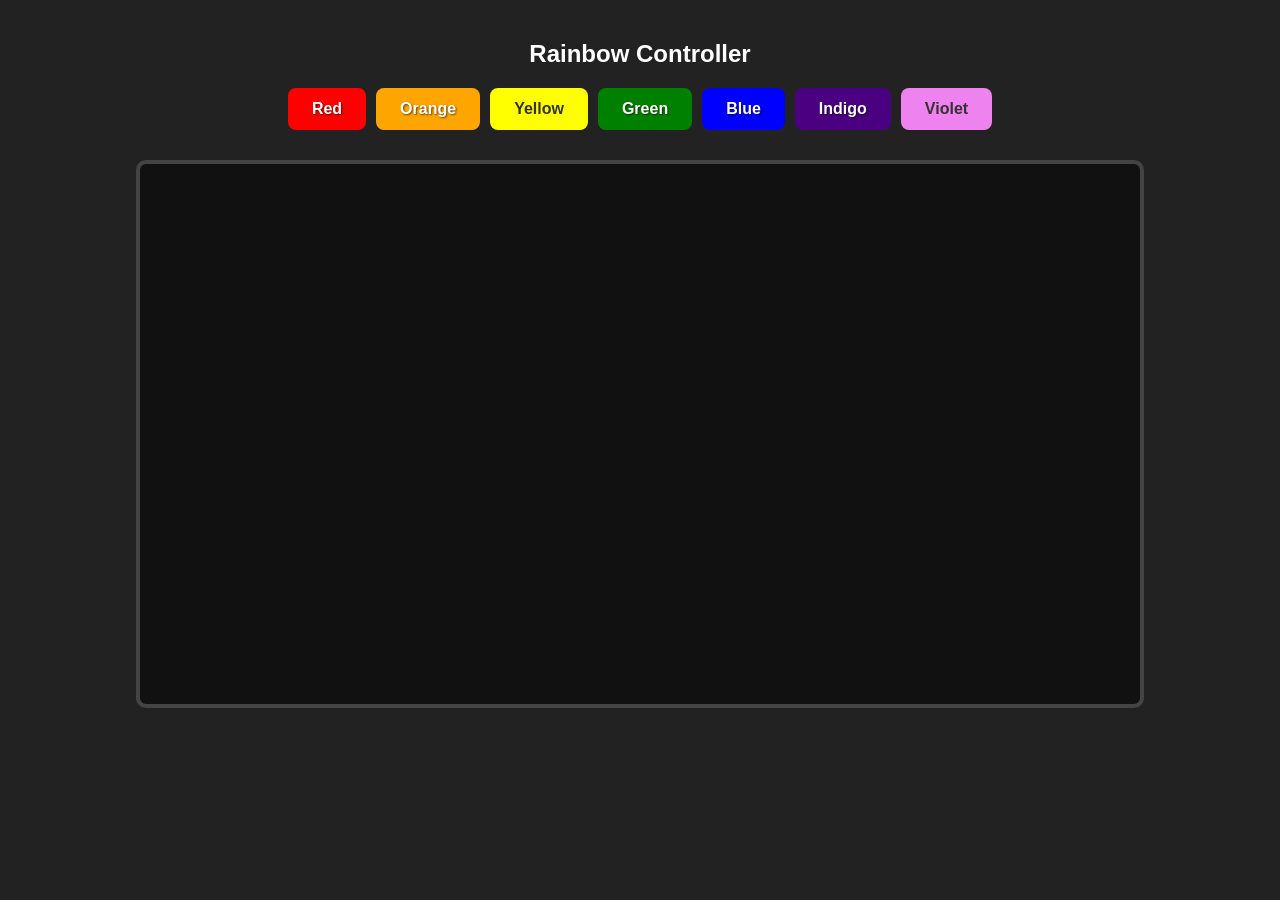
==== index.html @ f80fd1b6 "Add files via upload" ====
<!DOCTYPE html>
<html lang="en">
<head>
    <meta charset="UTF-8">
    <meta name="viewport" content="width=device-width, initial-scale=1.0">
    <title>Interactive Rainbow Columns</title>
    <style>
        /* General Page Styling */
        body {
            font-family: sans-serif;
            display: flex;
            flex-direction: column;
            align-items: center;
            margin: 0;
            padding: 20px;
            height: 100vh;
            box-sizing: border-box;
            background-color: #222;
            color: white;
        }

        /* The Controller (Button Container) */
        #controller {
            margin-bottom: 30px;
            display: flex;
            gap: 10px;
            flex-wrap: wrap;
            justify-content: center;
        }

        /* Button Styling */
        button {
            padding: 12px 24px;
            border: none;
            border-radius: 8px;
            cursor: pointer;
            color: white;
            font-weight: bold;
            font-size: 16px;
            text-shadow: 1px 1px 2px rgba(0,0,0,0.6);
            transition: transform 0.1s, filter 0.2s;
        }

        button:active {
            transform: scale(0.95);
        }

        button:disabled {
            filter: grayscale(100%);
            opacity: 0.5;
            cursor: not-allowed;
            transform: none;
        }

        /* Specific Button Colors */
        .btn-red { background-color: #ff0000; }
        .btn-orange { background-color: #ffa500; }
        .btn-yellow { background-color: #ffff00; color: #333; text-shadow: none;}
        .btn-green { background-color: #008000; }
        .btn-blue { background-color: #0000ff; }
        .btn-indigo { background-color: #4b0082; }
        .btn-violet { background-color: #ee82ee; color: #333; text-shadow: none; }

        /* The Display Container */
        #display-container {
            display: flex;
            width: 90%;
            max-width: 1000px;
            height: 60vh;
            border: 4px solid #444;
            border-radius: 10px;
            background-color: #111;
            align-items: flex-end; /* Aligns items to the bottom so they grow upwards */
            overflow: hidden;
        }

        /* Individual Column Styling */
        .column {
            flex: 1; /* Ensures all columns share the container width equally */
            height: 0; /* Starts at 0 height for the animation */
            transition: height 1.5s ease-out; /* The gradual fill animation */
            border-right: 1px solid rgba(0,0,0,0.2);
        }

        .column:last-child {
            border-right: none;
        }
    </style>
</head>
<body>

    <h2>Rainbow Controller</h2>

    <div id="controller">
        <button class="btn-red" onclick="addColumn('#ff0000', this)">Red</button>
        <button class="btn-orange" onclick="addColumn('#ffa500', this)">Orange</button>
        <button class="btn-yellow" onclick="addColumn('#ffff00', this)">Yellow</button>
        <button class="btn-green" onclick="addColumn('#008000', this)">Green</button>
        <button class="btn-blue" onclick="addColumn('#0000ff', this)">Blue</button>
        <button class="btn-indigo" onclick="addColumn('#4b0082', this)">Indigo</button>
        <button class="btn-violet" onclick="addColumn('#ee82ee', this)">Violet</button>
    </div>

    <div id="display-container">
        </div>

    <script>
        const container = document.getElementById('display-container');
        let columnsAdded = 0;

        function addColumn(colorHex, buttonElement) {
            // Stop if we already have 7 columns
            if (columnsAdded >= 7) {
                return; 
            }

            // Disable the clicked button so it can't be used again
            buttonElement.disabled = true;

            // 1. Create the new column div
            const newColumn = document.createElement('div');
            newColumn.classList.add('column');
            newColumn.style.backgroundColor = colorHex;

            // 2. Add it to the container (it appears on the right of existing columns)
            container.appendChild(newColumn);

            // 3. Trigger the growth animation
            // We use a tiny setTimeout to ensure the browser registers the height: 0 first
            setTimeout(() => {
                newColumn.style.height = '100%';
            }, 50);

            columnsAdded++;
        }
    </script>
</body>
</html>
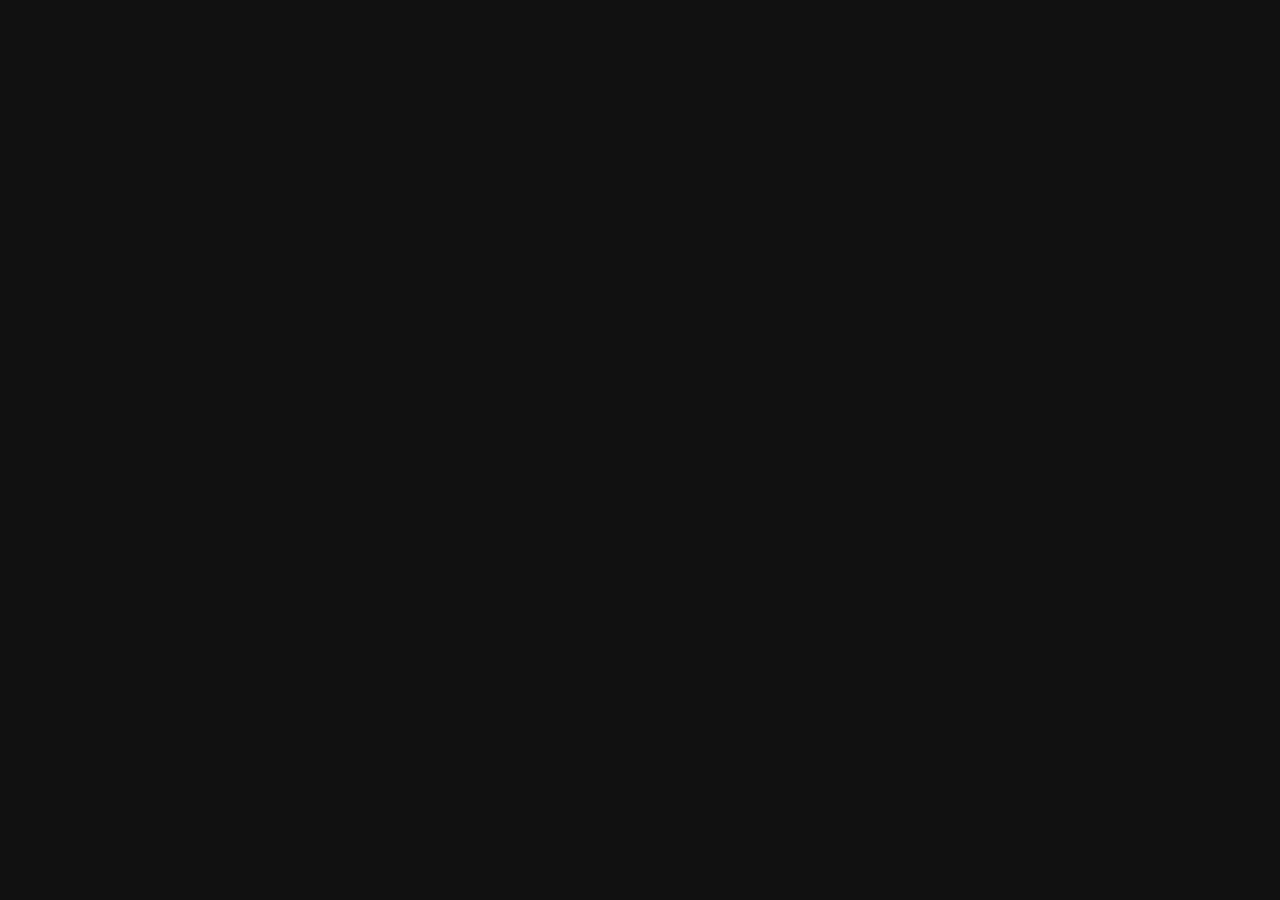
==== commit 0ce4eb1c: "Add files via upload" ====
--- a/index.html
+++ b/index.html
@@ -3,130 +3,66 @@
 <head>
     <meta charset="UTF-8">
     <meta name="viewport" content="width=device-width, initial-scale=1.0">
-    <title>Interactive Rainbow Columns</title>
+    <title>Rainbow Display</title>
     <style>
-        /* General Page Styling */
-        body {
-            font-family: sans-serif;
-            display: flex;
-            flex-direction: column;
-            align-items: center;
+        /* Reset to fill the full screen */
+        html, body {
             margin: 0;
-            padding: 20px;
+            padding: 0;
+            width: 100vw;
             height: 100vh;
-            box-sizing: border-box;
-            background-color: #222;
-            color: white;
+            overflow: hidden;
+            background-color: #111;
         }
-
-        /* The Controller (Button Container) */
-        #controller {
-            margin-bottom: 30px;
-            display: flex;
-            gap: 10px;
-            flex-wrap: wrap;
-            justify-content: center;
-        }
-
-        /* Button Styling */
-        button {
-            padding: 12px 24px;
-            border: none;
-            border-radius: 8px;
-            cursor: pointer;
-            color: white;
-            font-weight: bold;
-            font-size: 16px;
-            text-shadow: 1px 1px 2px rgba(0,0,0,0.6);
-            transition: transform 0.1s, filter 0.2s;
-        }
-
-        button:active {
-            transform: scale(0.95);
-        }
-
-        button:disabled {
-            filter: grayscale(100%);
-            opacity: 0.5;
-            cursor: not-allowed;
-            transform: none;
-        }
-
-        /* Specific Button Colors */
-        .btn-red { background-color: #ff0000; }
-        .btn-orange { background-color: #ffa500; }
-        .btn-yellow { background-color: #ffff00; color: #333; text-shadow: none;}
-        .btn-green { background-color: #008000; }
-        .btn-blue { background-color: #0000ff; }
-        .btn-indigo { background-color: #4b0082; }
-        .btn-violet { background-color: #ee82ee; color: #333; text-shadow: none; }
 
         /* The Display Container */
         #display-container {
+            width: 100%;
+            height: 100%;
             display: flex;
-            width: 90%;
-            max-width: 1000px;
-            height: 60vh;
-            border: 4px solid #444;
-            border-radius: 10px;
-            background-color: #111;
-            align-items: flex-end; /* Aligns items to the bottom so they grow upwards */
-            overflow: hidden;
+            align-items: flex-end; /* Grow from the bottom up */
         }
 
         /* Individual Column Styling */
         .column {
-            flex: 1; /* Ensures all columns share the container width equally */
-            height: 0; /* Starts at 0 height for the animation */
-            transition: height 1.5s ease-out; /* The gradual fill animation */
-            border-right: 1px solid rgba(0,0,0,0.2);
-        }
-
-        .column:last-child {
-            border-right: none;
+            flex: 1; /* Distributes width evenly */
+            height: 0; /* Starts at 0 for animation */
+            transition: height 1.5s ease-out;
         }
     </style>
 </head>
 <body>
 
-    <h2>Rainbow Controller</h2>
-
-    <div id="controller">
-        <button class="btn-red" onclick="addColumn('#ff0000', this)">Red</button>
-        <button class="btn-orange" onclick="addColumn('#ffa500', this)">Orange</button>
-        <button class="btn-yellow" onclick="addColumn('#ffff00', this)">Yellow</button>
-        <button class="btn-green" onclick="addColumn('#008000', this)">Green</button>
-        <button class="btn-blue" onclick="addColumn('#0000ff', this)">Blue</button>
-        <button class="btn-indigo" onclick="addColumn('#4b0082', this)">Indigo</button>
-        <button class="btn-violet" onclick="addColumn('#ee82ee', this)">Violet</button>
-    </div>
-
-    <div id="display-container">
-        </div>
+    <div id="display-container"></div>
 
     <script>
         const container = document.getElementById('display-container');
         let columnsAdded = 0;
 
-        function addColumn(colorHex, buttonElement) {
-            // Stop if we already have 7 columns
-            if (columnsAdded >= 7) {
-                return; 
+        // Clear any old data when the page loads
+        localStorage.removeItem('rainbowCommand');
+
+        // Listen for messages from the controller page
+        window.addEventListener('storage', function(event) {
+            // Check if the signal we received is the 'rainbowCommand'
+            if (event.key === 'rainbowCommand' && event.newValue) {
+                // We appended a timestamp to make every event unique, 
+                // so we split it to get just the color hex code
+                const colorHex = event.newValue.split('|')[0];
+                addColumn(colorHex);
             }
+        });
 
-            // Disable the clicked button so it can't be used again
-            buttonElement.disabled = true;
+        function addColumn(colorHex) {
+            if (columnsAdded >= 7) return;
 
-            // 1. Create the new column div
             const newColumn = document.createElement('div');
             newColumn.classList.add('column');
             newColumn.style.backgroundColor = colorHex;
 
-            // 2. Add it to the container (it appears on the right of existing columns)
             container.appendChild(newColumn);
 
-            // 3. Trigger the growth animation
-            // We use a tiny setTimeout to ensure the browser registers the height: 0 first
+            // Trigger the animation
             setTimeout(() => {
                 newColumn.style.height = '100%';
             }, 50);
